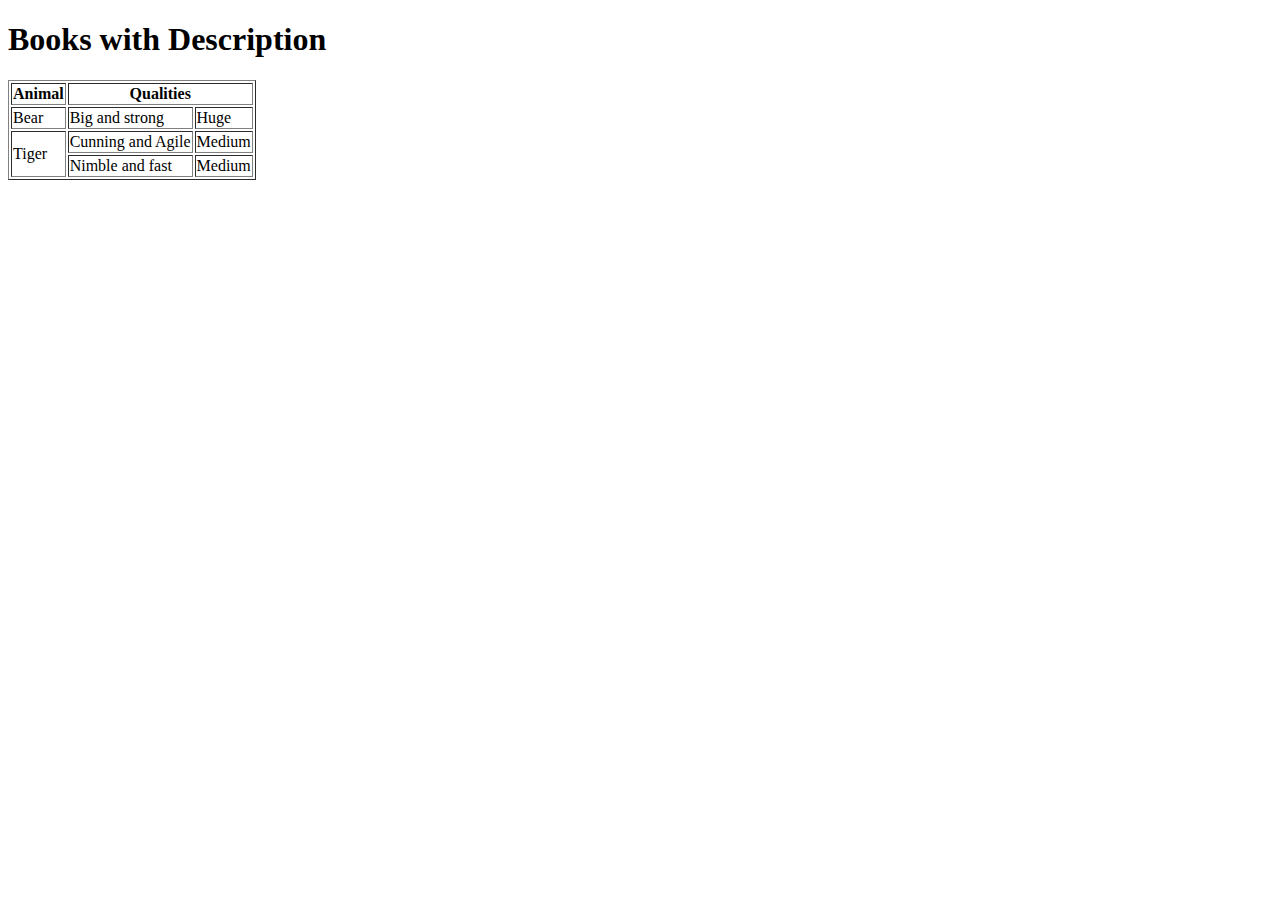
==== Reading_List.html @ 47998f46 "Reading_list html file create" ====
<!DOCTYPE html>
<html>
<head>
	<title>Books with Description</title>
	<h1>Books with Description</h1>
	<table border=1>
  <tr>
    <th>Animal</th>
    <th colspan=2>Qualities</th>
  </tr>
  <tr>
    <td>Bear</td>
    <td>Big and strong</td>
    <td>Huge</td>
  </tr>
  <tr>
    <td rowspan="2">Tiger</td>
    <td>Cunning and Agile</td>
    <td>Medium</td>
  </tr>
  <tr>
    <td>Nimble and fast</td>
    <td>Medium</td>
  </tr>
</table>
</head>
<body>

</body>
</html>
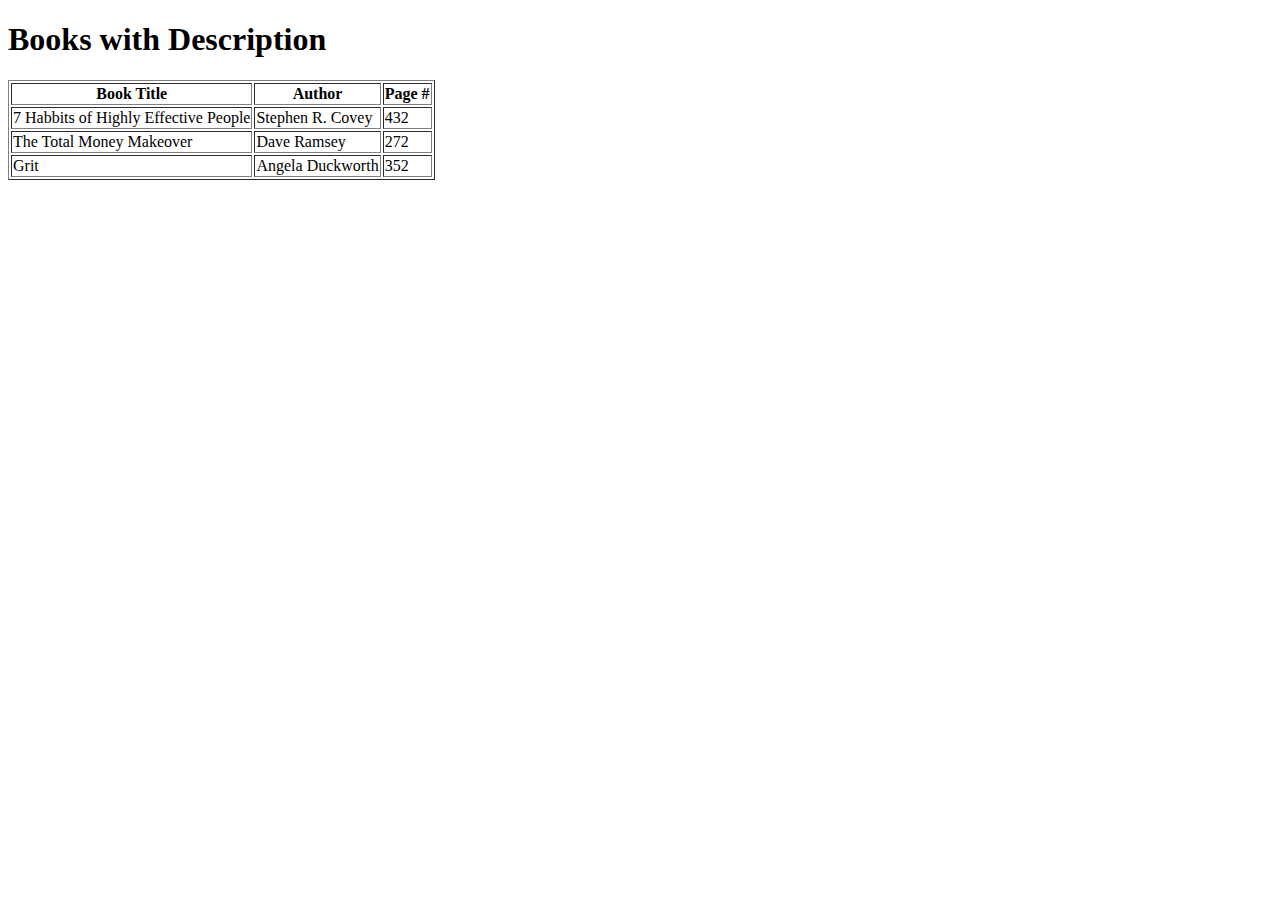
==== commit 4705b4dc: "add book with descriptions" ====
--- a/Reading_List.html
+++ b/Reading_List.html
@@ -5,22 +5,24 @@
 	<h1>Books with Description</h1>
 	<table border=1>
   <tr>
-    <th>Animal</th>
-    <th colspan=2>Qualities</th>
+    <th>Book Title</th>
+    <th>Author</th>
+    <th>Page #</th>
   </tr>
   <tr>
-    <td>Bear</td>
-    <td>Big and strong</td>
-    <td>Huge</td>
+    <td>7 Habbits of Highly Effective People</td>
+    <td>Stephen R. Covey</td>
+    <td>432</td>
   </tr>
   <tr>
-    <td rowspan="2">Tiger</td>
-    <td>Cunning and Agile</td>
-    <td>Medium</td>
+    <td>The Total Money Makeover</td>
+    <td>Dave Ramsey</td>
+    <td>272</td>
   </tr>
   <tr>
-    <td>Nimble and fast</td>
-    <td>Medium</td>
+    <td>Grit</td>
+    <td>Angela Duckworth</td>
+    <td>352</td>
   </tr>
 </table>
 </head>
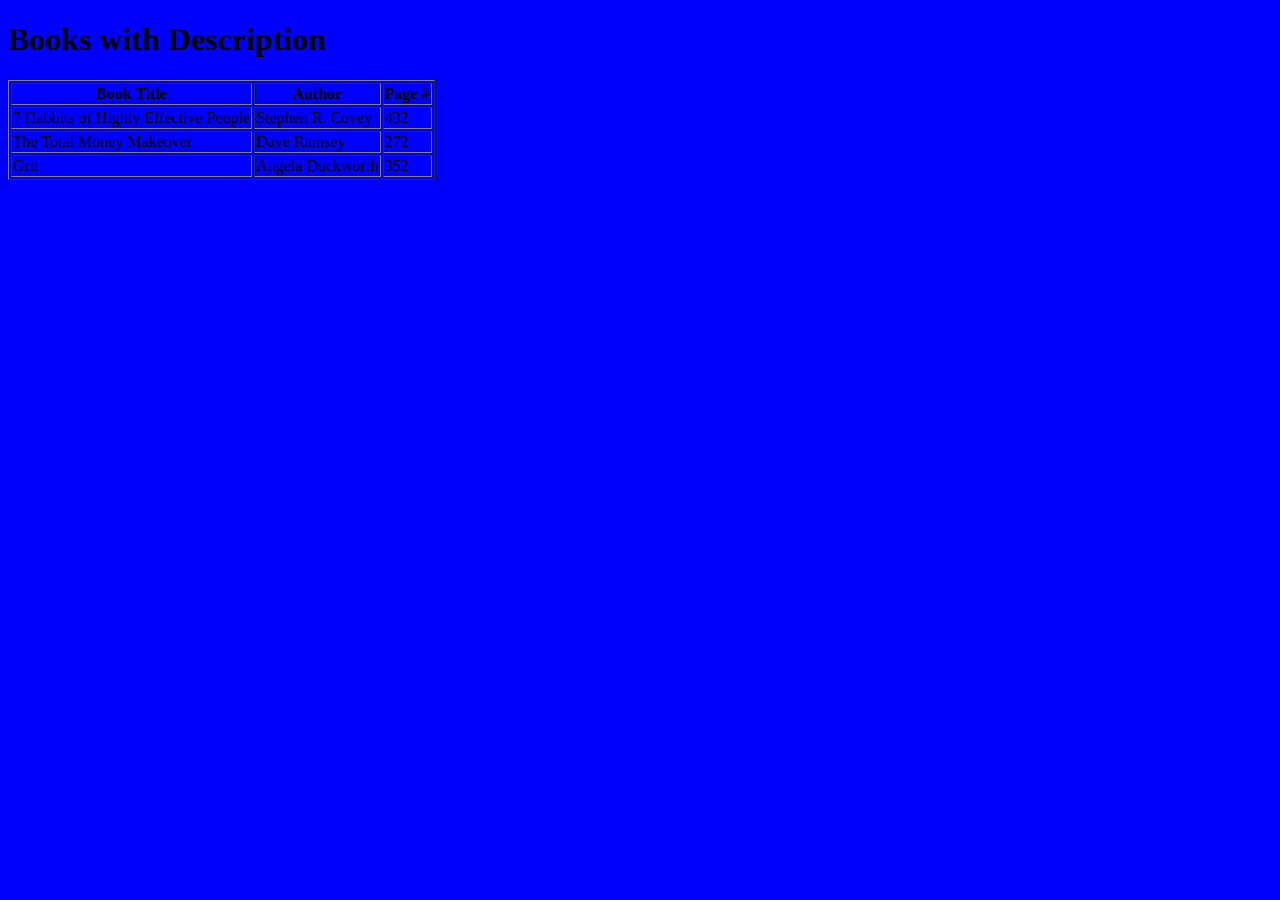
==== commit f33b7b75: "change background to blue and image size" ====
--- a/Reading_List.html
+++ b/Reading_List.html
@@ -2,6 +2,8 @@
 <html>
 <head>
 	<title>Books with Description</title>
+  <link rel="stylesheet" type="text/css" href="styles.css">
+  </head>
 	<h1>Books with Description</h1>
 	<table border=1>
   <tr>
@@ -25,8 +27,6 @@
     <td>352</td>
   </tr>
 </table>
-</head>
-<body>
 
 </body>
 </html>--- a/styles.css
+++ b/styles.css
@@ -0,0 +1,8 @@
+body {
+	background:blue
+}
+
+img {
+	width:270px;
+	height:450px;
+}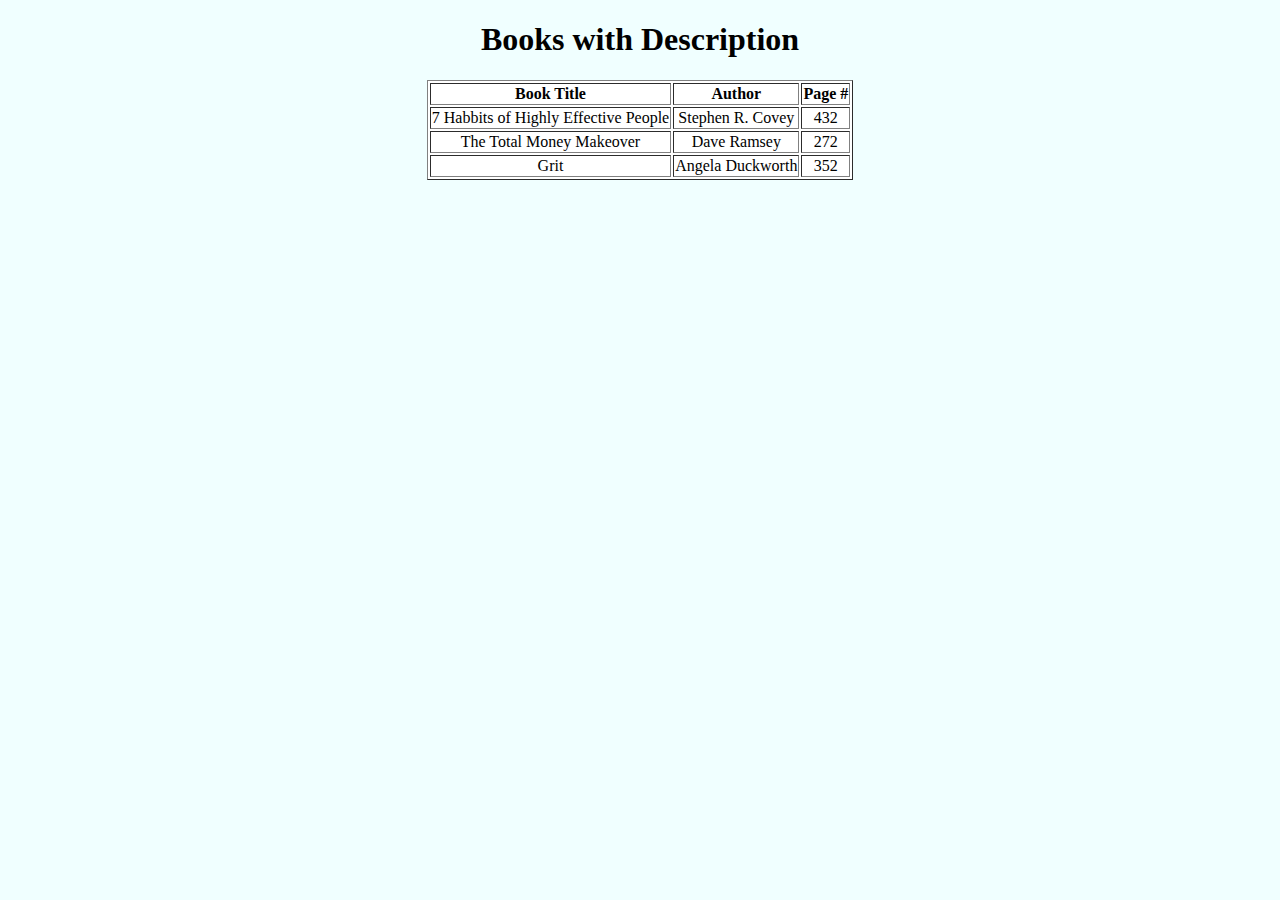
==== commit 4702d6fa: "add background color, center objects, make stylistic change" ====
--- a/Reading_List.html
+++ b/Reading_List.html
@@ -5,6 +5,7 @@
   <link rel="stylesheet" type="text/css" href="styles.css">
   </head>
 	<h1>Books with Description</h1>
+  <div id ="books">
 	<table border=1>
   <tr>
     <th>Book Title</th>
@@ -27,6 +28,6 @@
     <td>352</td>
   </tr>
 </table>
-
+</div>
 </body>
 </html>--- a/styles.css
+++ b/styles.css
@@ -1,8 +1,36 @@
 body {
-	background:blue
+	text-align: center;
+	max-width: 700px;
+	background: #F0FFFF;
+	margin-left: auto;
+	margin-right: auto;
 }
 
 img {
 	width:270px;
 	height:450px;
-}+	display: block;
+	margin: auto;
+}
+
+#books table {
+	margin-left: auto;
+	margin-right: auto;
+	background: white;
+}
+
+h1 {
+	text-align: center;
+}
+
+.wake{
+	display: inline-block;
+	padding-top: 20px;
+	padding-bottom: 20px;
+	border-style: solid;
+	font-family: arial;
+}
+
+li {
+	text-align: left;
+}
